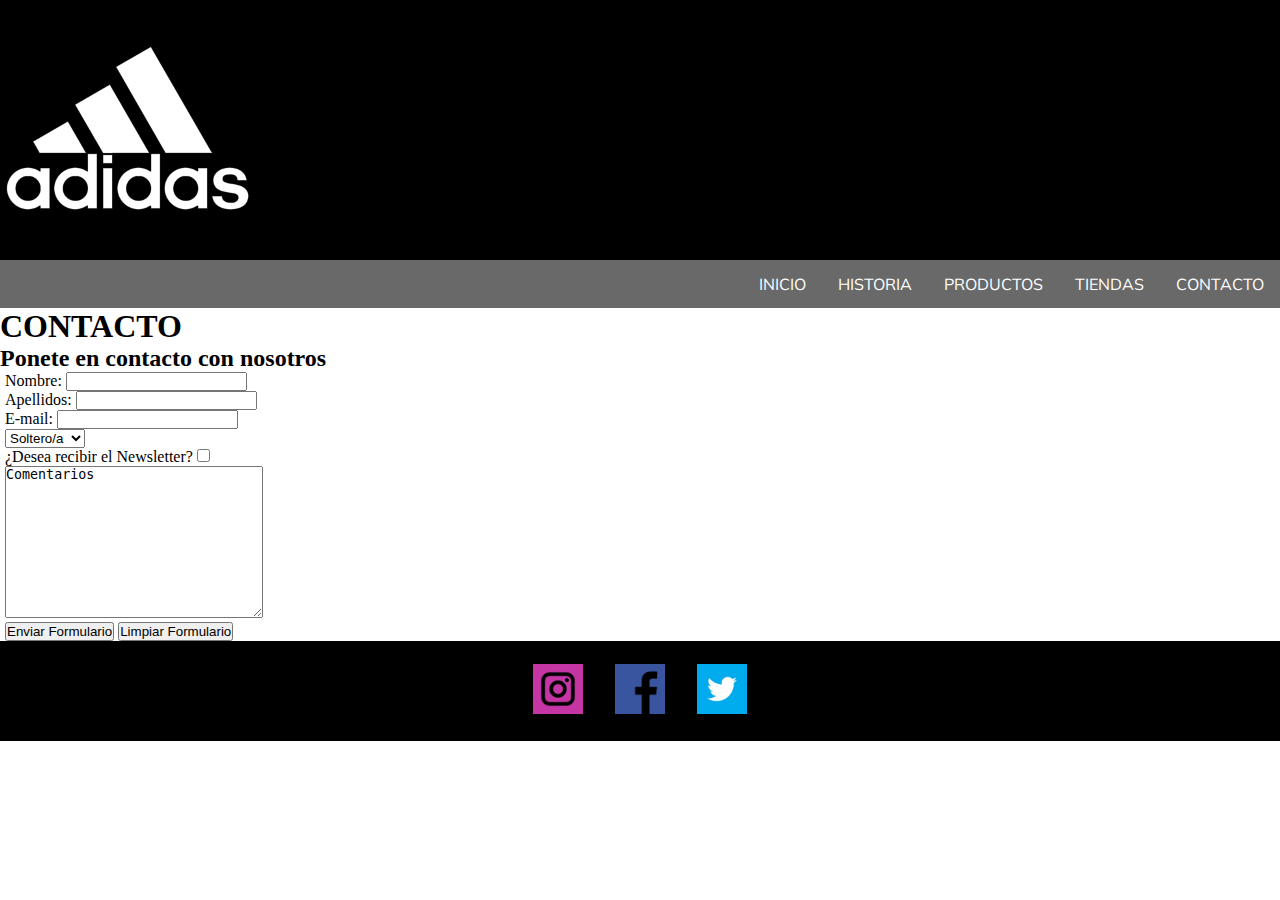
==== contact.html @ 78648fa7 "Version original" ====
<!DOCTYPE html>
<html lang="en">

<head>
    <meta charset="UTF-8">
    <title>Contacto - Adidas</title>
    <meta name="viewport" content="width=device-width, initial-scale=1">
    <meta name="copyright" content="Todos los derechos reservados por Adidias 2020">
    <meta name="robots" content="index, follow">
    <meta name="description" content="Aquí podras ponerte en contacto con la página oficial de Adidas y con cualquier persona de nuestro staff">
    <meta name="keywords" content="CONTACTO, ADIDAS, FORMULARIO">
    <link rel="stylesheet" href="https://stackpath.bootstrapcdn.com/bootstrap/4.5.0/css/bootstrap.min.css" integrity="sha384-9aIt2nRpC12Uk9gS9baDl411NQApFmC26EwAOH8WgZl5MYYxFfc+NcPb1dKGj7Sk" crossorigin="anonymous">
    <link href="https://fonts.googleapis.com/css2?family=Muli:wght@900&display=swap" rel="stylesheet">
    <link href="https://fonts.googleapis.com/css2?family=Open+Sans&display=swap" rel="stylesheet">
    <link rel="stylesheet" href="css/styles.css">
</head>

<body>
    <div class="d-flex fondo__logo card-header">
        <div class="d-flex flex-row col-md-4 col-xs-12">
            <div class=""><a href="#"><img src="imagenes/adidas.png" alt="adidas"></a></div>
        </div>
    </div>
    <nav>
        <ul>
            <li><a href="index.html">Inicio</a></li>
            <li><a href="history.html">Historia</a></li>
            <li><a href="products.html">Productos</a></li>
            <li><a href="shops.html">Tiendas</a></li>
            <li><a href="contact.html">Contacto</a></li>
        </ul>
    </nav>
    <div class="d-flex m-1 justify-content-center">
        <div class="d-flex flex-row">
            <h1 class="h1 mt-3 puff-in-center">CONTACTO</h1>
        </div>
    </div>
    <h2 class="m-2">Ponete en contacto con nosotros</h2>
    <form action="" class="m-2 mb-5">
        <div>
            <label for="nombre">Nombre:</label>
            <input type="text" name="nombre" id="nombre">

        </div>
        <div>
            <label for="apellidos">Apellidos:</label>
            <input type="text" name="apellidos" id="apellidos">
        </div>
        <div>
            <label for="email">E-mail:</label>
            <input type="email" name="email" id="email">
        </div>
        <div>
            <select name="estado">
                <option value="Soltero">Soltero/a</option>
                <option value="Casado">Casado/a</option>
            </select>
        </div>
        <div>
            <label for="newsletter">¿Desea recibir el Newsletter?</label>
            <input type="checkbox" name="newsletter" value="1" id="newsletter">
        </div>
        <div>
            <textarea name="comentarios" id="comentarios" cols="30" rows="10">Comentarios</textarea>
        </div>
        <div>
            <input type="submit" value="Enviar Formulario">
            <input type="reset" value="Limpiar Formulario">
        </div>
    </form>
    <footer class="footer">
        <ul>
            <li><a href="https://www.instagram.com/adidas/"><img src="imagenes/ig.png" alt="instragram" class=" rounded" id="ig"></a></li>
            <li><a href="https://www.facebook.com/adidasAR/">
            <img src="imagenes/fb.png" alt="facebook" class="fb  rounded">
        </a></li>
        <li><a href="https://twitter.com/adidasAR">
            <img src="imagenes/tw.jpg" alt="twitter" class="tw  rounded">
        </a></li>
    </ul>
    </footer>


    <script src="https://code.jquery.com/jquery-3.5.1.slim.min.js" integrity="sha384-DfXdz2htPH0lsSSs5nCTpuj/zy4C+OGpamoFVy38MVBnE+IbbVYUew+OrCXaRkfj" crossorigin="anonymous"></script>
    <script src="https://cdn.jsdelivr.net/npm/popper.js@1.16.0/dist/umd/popper.min.js" integrity="sha384-Q6E9RHvbIyZFJoft+2mJbHaEWldlvI9IOYy5n3zV9zzTtmI3UksdQRVvoxMfooAo" crossorigin="anonymous"></script>
    <script src="https://stackpath.bootstrapcdn.com/bootstrap/4.5.0/js/bootstrap.min.js" integrity="sha384-OgVRvuATP1z7JjHLkuOU7Xw704+h835Lr+6QL9UvYjZE3Ipu6Tp75j7Bh/kR0JKI" crossorigin="anonymous"></script>
</body>

</html>
---- css/styles.css ----
.puff-in-center {
  -webkit-animation: puff-in-center 0.7s cubic-bezier(0.47, 0, 0.745, 0.715) both;
  animation: puff-in-center 0.7s cubic-bezier(0.47, 0, 0.745, 0.715) both; }

/* VARIABLES */
/* ANIMACIONES */
.tilt-in-fwd-tl {
  -webkit-animation: tilt-in-fwd-tl 0.6s cubic-bezier(0.25, 0.46, 0.45, 0.94) both;
  animation: tilt-in-fwd-tl 0.6s cubic-bezier(0.25, 0.46, 0.45, 0.94) both; }

@-webkit-keyframes tilt-in-fwd-tl {
  0% {
    -webkit-transform: rotateY(-20deg) rotateX(35deg) translate(-300px, -300px) skew(35deg, -10deg);
    transform: rotateY(-20deg) rotateX(35deg) translate(-300px, -300px) skew(35deg, -10deg);
    opacity: 0; }
  100% {
    -webkit-transform: rotateY(0) rotateX(0deg) translate(0, 0) skew(0deg, 0deg);
    transform: rotateY(0) rotateX(0deg) translate(0, 0) skew(0deg, 0deg);
    opacity: 1; } }

@keyframes tilt-in-fwd-tl {
  0% {
    -webkit-transform: rotateY(-20deg) rotateX(35deg) translate(-300px, -300px) skew(35deg, -10deg);
    transform: rotateY(-20deg) rotateX(35deg) translate(-300px, -300px) skew(35deg, -10deg);
    opacity: 0; }
  100% {
    -webkit-transform: rotateY(0) rotateX(0deg) translate(0, 0) skew(0deg, 0deg);
    transform: rotateY(0) rotateX(0deg) translate(0, 0) skew(0deg, 0deg);
    opacity: 1; } }

@-webkit-keyframes puff-in-center {
  0% {
    -webkit-transform: scale(2);
    transform: scale(2);
    -webkit-filter: blur(4px);
    filter: blur(4px);
    opacity: 0; }
  100% {
    -webkit-transform: scale(1);
    transform: scale(1);
    -webkit-filter: blur(0px);
    filter: blur(0px);
    opacity: 1; } }

@keyframes puff-in-center {
  0% {
    -webkit-transform: scale(2);
    transform: scale(2);
    -webkit-filter: blur(4px);
    filter: blur(4px);
    opacity: 0; }
  100% {
    -webkit-transform: scale(1);
    transform: scale(1);
    -webkit-filter: blur(0px);
    filter: blur(0px);
    opacity: 1; } }

/* BODY */
* {
  padding: 0;
  margin: 0;
  box-sizing: border-box; }

body {
  font-size: 100%;
  height: 100vh; }

.fondo__logo, .footer {
  background-color: black; }

/* NAV */
nav {
  display: flex;
  flex-direction: row;
  justify-content: flex-end;
  background-color: dimgray; }
  nav ul {
    list-style-type: none;
    margin: 0;
    padding: 0;
    overflow: hidden;
    background-color: dimgray; }
    nav ul li {
      float: left;
      align-items: flex-end; }

li a {
  display: block;
  color: white;
  text-align: center;
  padding: 14px 16px;
  text-decoration: none;
  font-family: 'Muli', sans-serif;
  text-transform: uppercase; }
  li a:hover {
    color: black;
    text-decoration: none; }

/* PRODUCTOS */
h3 {
  padding: 5px;
  background-color: lightgray;
  text-align: center;
  margin-top: 5px; }

.yeezy__producto, .nmd__producto {
  display: flex;
  justify-content: space-evenly;
  align-content: center; }

.yeezy, .nmd {
  height: 400px; }

/* HISTORIA */
.fotos__historia {
  width: 550px;
  height: 300px; }
  .fotos__historia:hover {
    transform: scale(2, 2);
    transition: 1s; }

/* CONTACTO */
form {
  margin-left: 5px; }

/* FOOTER */
.footer {
  display: flex;
  justify-content: center;
  align-items: center;
  height: 100px;
  width: 100%; }

footer ul {
  list-style-type: none;
  margin: 0;
  padding: 0;
  overflow: hidden; }

footer ul li {
  float: left; }

footer ul li a {
  display: block;
  text-align: center;
  padding: 14px 16px;
  text-decoration: none; }

#ig {
  width: 50px;
  height: 50px; }

.fb {
  width: 50px;
  height: 50px; }

.tw {
  width: 50px;
  height: 50px; }
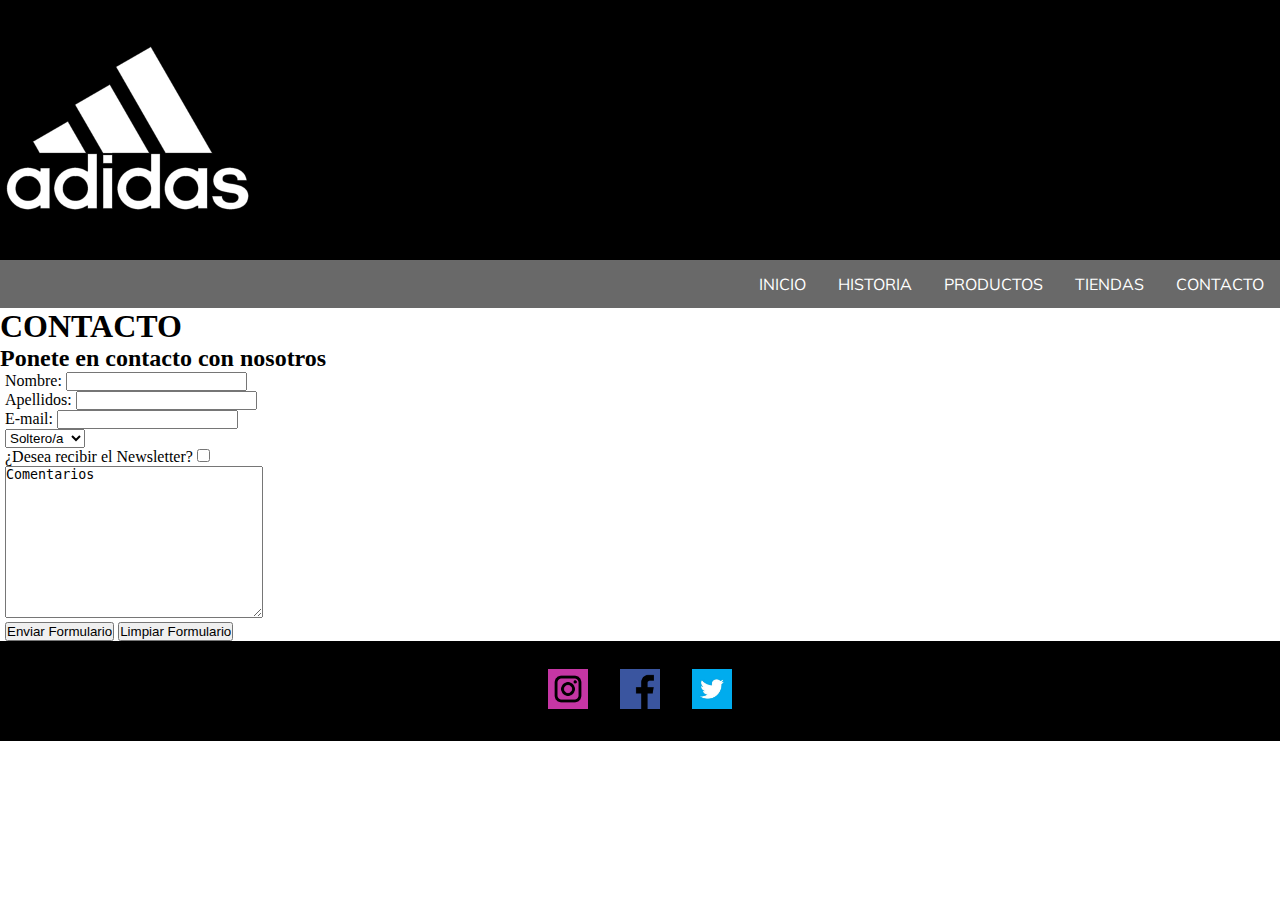
==== commit 9024f686: "Cambie tamaños en el footer" ====
--- a/contact.html
+++ b/contact.html
@@ -70,12 +70,12 @@
     </form>
     <footer class="footer">
         <ul>
-            <li><a href="https://www.instagram.com/adidas/"><img src="imagenes/ig.png" alt="instragram" class=" rounded" id="ig"></a></li>
+            <li><a href="https://www.instagram.com/adidas/"><img src="imagenes/ig.png" alt="instragram" class="m-2 rounded-circle" id="ig"></a></li>
             <li><a href="https://www.facebook.com/adidasAR/">
-            <img src="imagenes/fb.png" alt="facebook" class="fb  rounded">
+            <img src="imagenes/fb.png" alt="facebook" class="fb m-2 rounded-circle">
         </a></li>
         <li><a href="https://twitter.com/adidasAR">
-            <img src="imagenes/tw.jpg" alt="twitter" class="tw  rounded">
+            <img src="imagenes/tw.jpg" alt="twitter" class="tw m-2 rounded-circle">
         </a></li>
     </ul>
     </footer>
--- a/css/styles.css
+++ b/css/styles.css
@@ -148,13 +148,13 @@
   text-decoration: none; }
 
 #ig {
-  width: 50px;
-  height: 50px; }
+  width: 40px;
+  height: 40px; }
 
 .fb {
-  width: 50px;
-  height: 50px; }
+  width: 40px;
+  height: 40px; }
 
 .tw {
-  width: 50px;
-  height: 50px; }
+  width: 40px;
+  height: 40px; }
